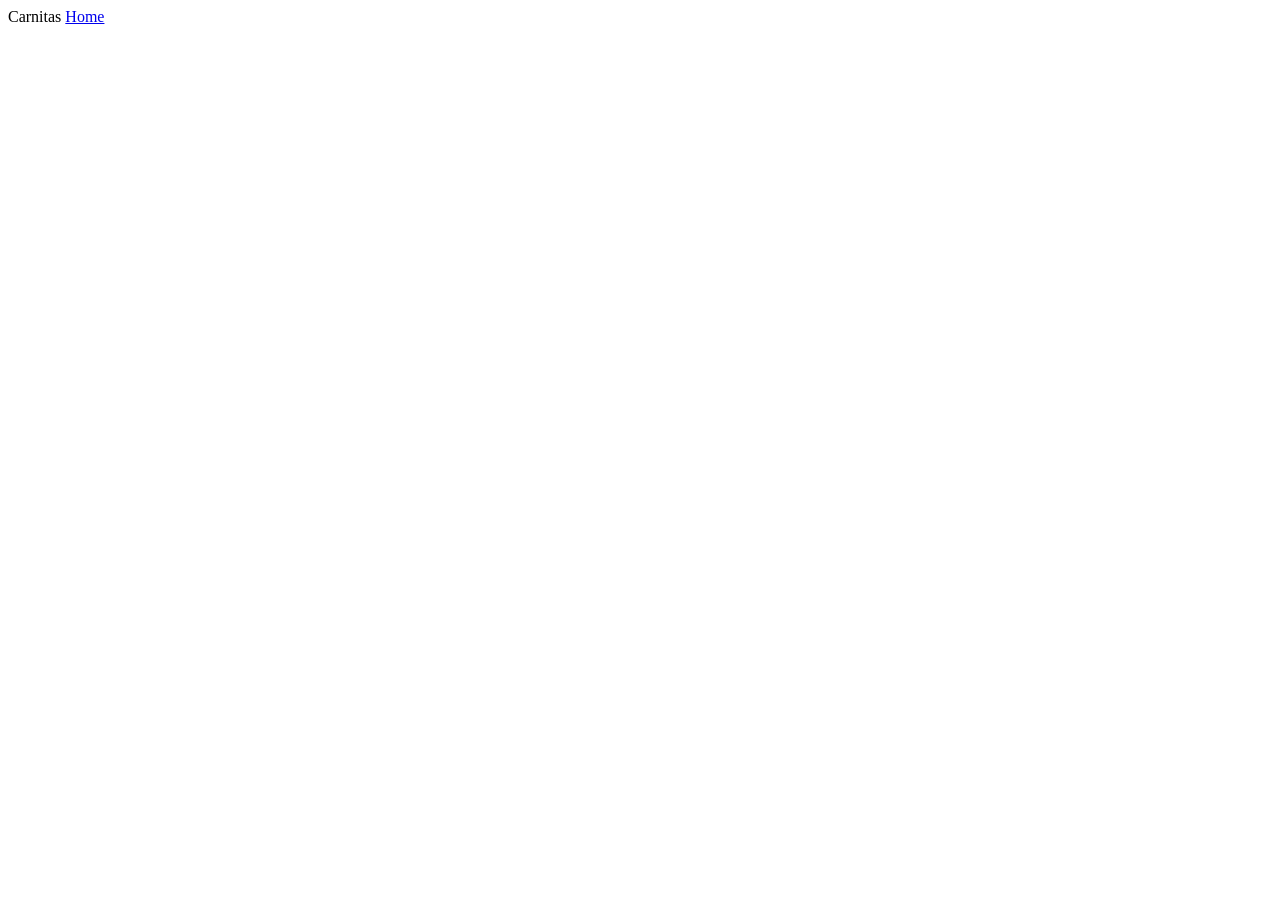
==== recipes/carnitas.html @ d6db7984 "Add README.md and index.html with link to carnitas recipe This sets up the basic structure for the O" ====
<!DOCTYPE html>
<html lang="en">
<head>
    <meta charset="UTF-8">
    <meta name="viewport" content="width=device-width, initial-scale=1.0">
    <title>Document</title>
</head>
<body>
    </h1>Carnitas</h1>
    <a href="../index.html">Home</a>
</body>
</html>
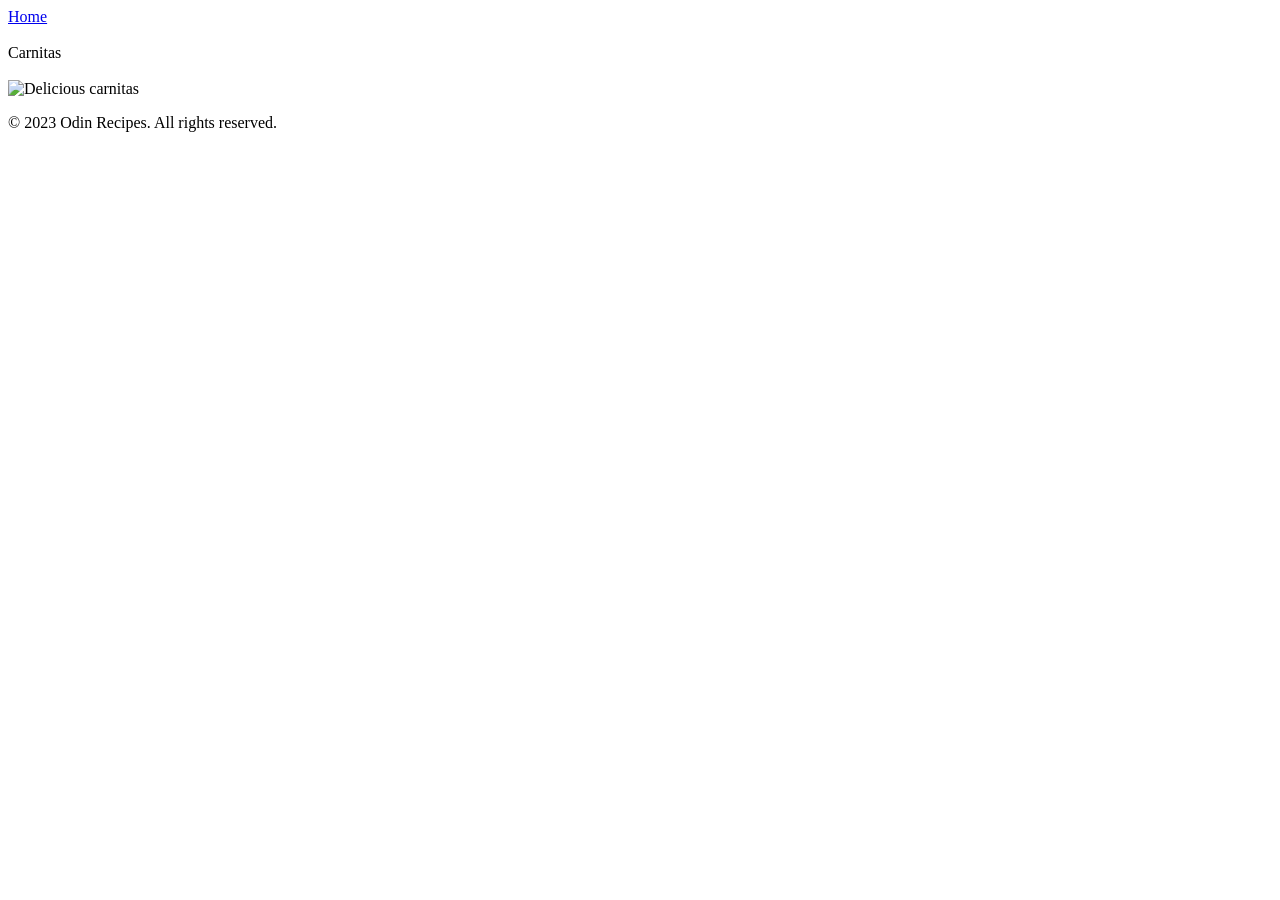
==== commit b9782377: "Add carnitas image and a footer to the recipes page The recipes page was looking a little boring so " ====
--- a/recipes/carnitas.html
+++ b/recipes/carnitas.html
@@ -6,7 +6,16 @@
     <title>Document</title>
 </head>
 <body>
+    <a href="../index.html">Home</a>
+    <br>
+    <br>
     </h1>Carnitas</h1>
-    <a href="../index.html">Home</a>
+    <br>
+    <br>
+    <img src="https://i0.wp.com/kristineskitchenblog.com/wp-content/uploads/2021/04/carnitas-493.jpg?w=1200&ssl=1" alt="Delicious carnitas" width="300" height="300">
+    
 </body>
+<footer>
+    <p>&copy; 2023 Odin Recipes. All rights reserved.</p>
+</footer>
 </html>
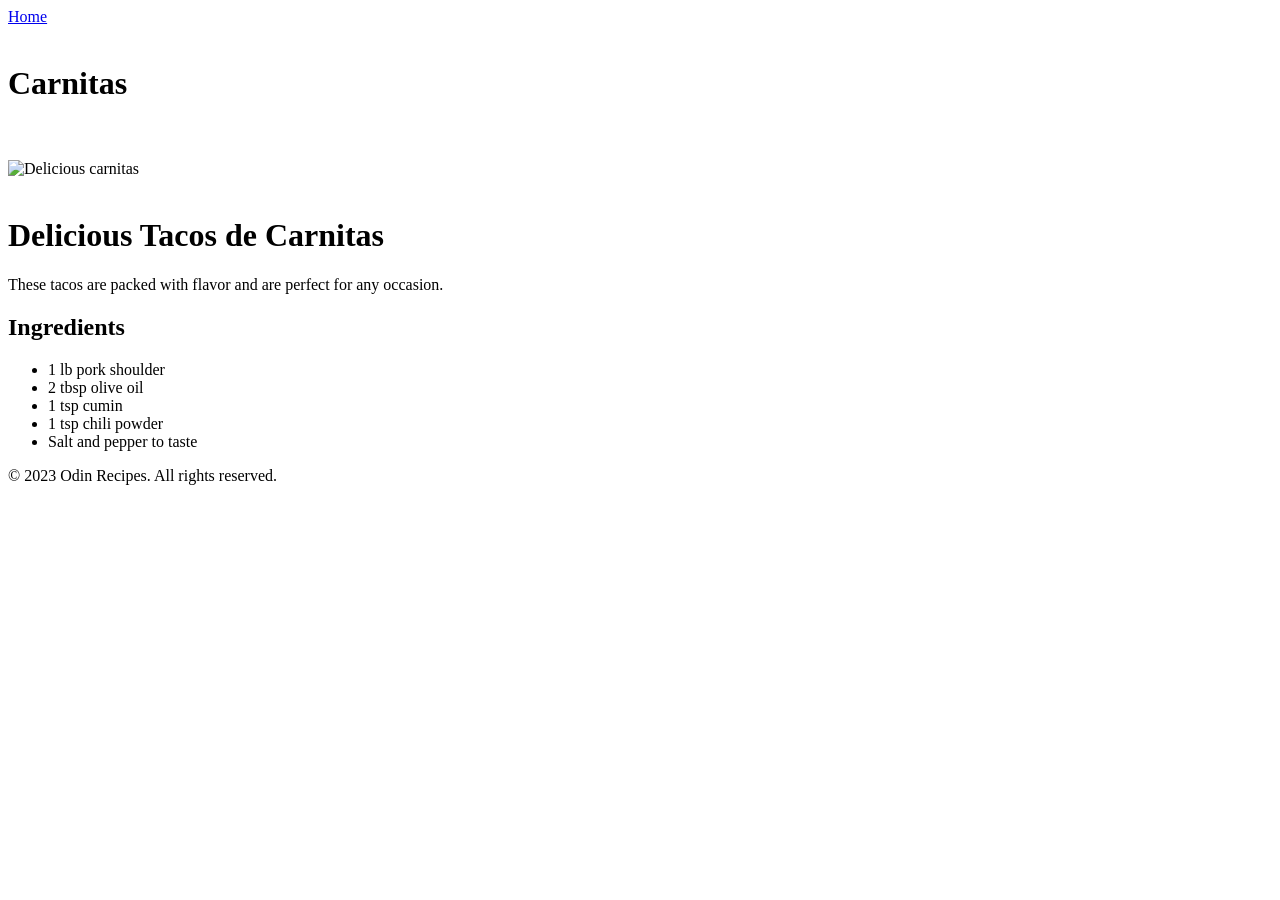
==== commit c0357549: "Add a description of the recipe and add an ingredients list What good is a recipe without the ingred" ====
--- a/recipes/carnitas.html
+++ b/recipes/carnitas.html
@@ -9,11 +9,22 @@
     <a href="../index.html">Home</a>
     <br>
     <br>
-    </h1>Carnitas</h1>
+    <h1>Carnitas</h1>
     <br>
     <br>
-    <img src="https://i0.wp.com/kristineskitchenblog.com/wp-content/uploads/2021/04/carnitas-493.jpg?w=1200&ssl=1" alt="Delicious carnitas" width="300" height="300">
-    
+    <img src="https://i0.wp.com/kristineskitchenblog.com/wp-content/uploads/2021/04/carnitas-493.jpg?w=1200&ssl=1" alt="Delicious carnitas" width="500" height="500">
+    <br>
+    <br>
+    <h1>Delicious Tacos de Carnitas</h1></p>
+      <p>These tacos are packed with flavor and are perfect for any occasion.</p>
+    <h2>Ingredients</h2>
+    <ul>
+        <li>1 lb pork shoulder</li>
+        <li>2 tbsp olive oil</li>
+        <li>1 tsp cumin</li>
+        <li>1 tsp chili powder</li>
+        <li>Salt and pepper to taste</li>
+    </ul>
 </body>
 <footer>
     <p>&copy; 2023 Odin Recipes. All rights reserved.</p>
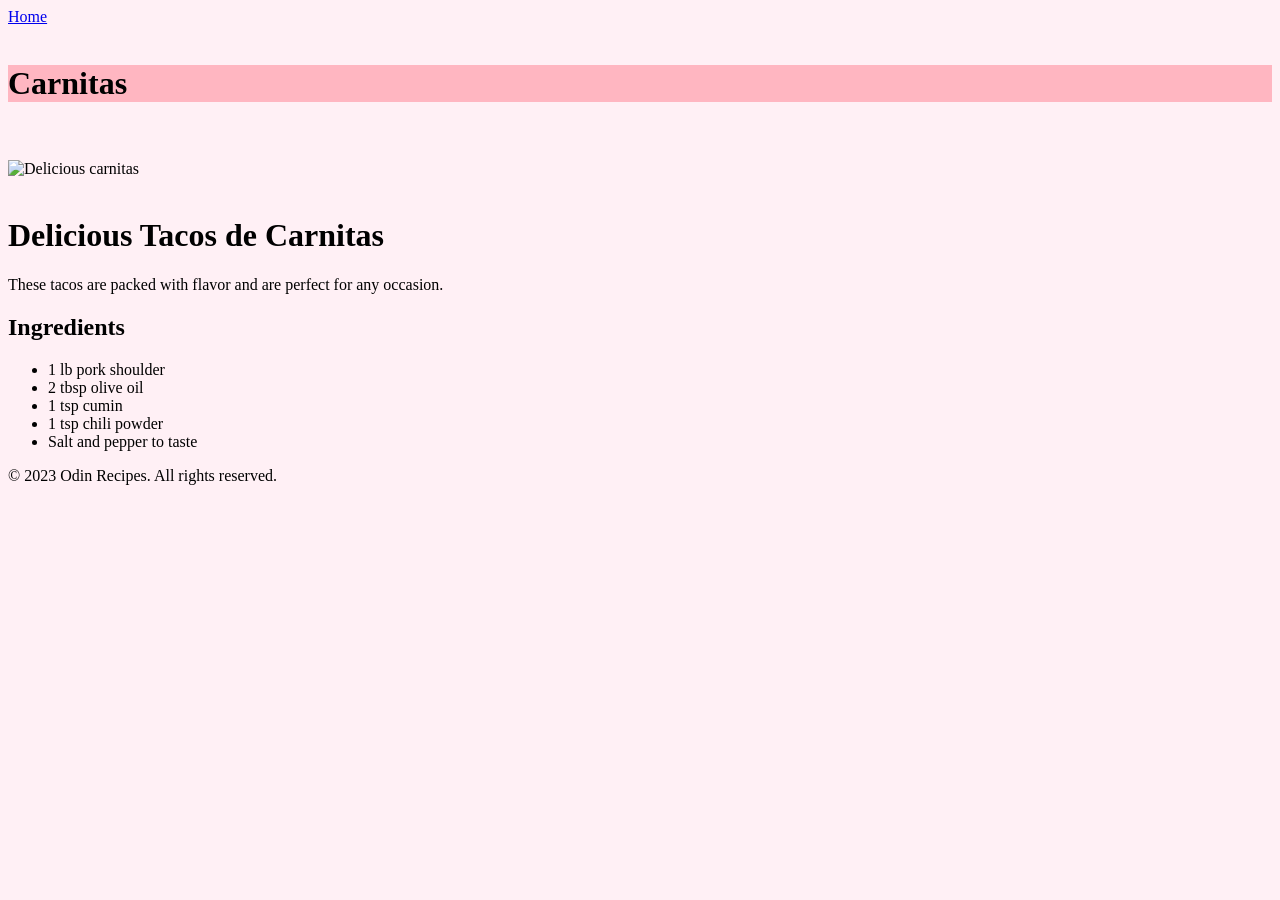
==== commit 73f529f7: "Add css file and link to html files Added style.css file and linked it to all the html files.  I als" ====
--- a/recipes/carnitas.html
+++ b/recipes/carnitas.html
@@ -1,22 +1,27 @@
 <!DOCTYPE html>
 <html lang="en">
+
 <head>
     <meta charset="UTF-8">
     <meta name="viewport" content="width=device-width, initial-scale=1.0">
     <title>Document</title>
+    <link rel="stylesheet" href="../style.css">
 </head>
+
 <body>
     <a href="../index.html">Home</a>
     <br>
     <br>
-    <h1>Carnitas</h1>
+    <h1 class="Carnitas">Carnitas</h1>
     <br>
     <br>
-    <img src="https://i0.wp.com/kristineskitchenblog.com/wp-content/uploads/2021/04/carnitas-493.jpg?w=1200&ssl=1" alt="Delicious carnitas" width="500" height="500">
+    <img src="https://i0.wp.com/kristineskitchenblog.com/wp-content/uploads/2021/04/carnitas-493.jpg?w=1200&ssl=1"
+        alt="Delicious carnitas" width="500" height="500">
     <br>
     <br>
-    <h1>Delicious Tacos de Carnitas</h1></p>
-      <p>These tacos are packed with flavor and are perfect for any occasion.</p>
+    <h1>Delicious Tacos de Carnitas</h1>
+    </p>
+    <p>These tacos are packed with flavor and are perfect for any occasion.</p>
     <h2>Ingredients</h2>
     <ul>
         <li>1 lb pork shoulder</li>
@@ -29,4 +34,5 @@
 <footer>
     <p>&copy; 2023 Odin Recipes. All rights reserved.</p>
 </footer>
+
 </html>
--- a/style.css
+++ b/style.css
@@ -0,0 +1,11 @@
+body {
+    background-color: lavenderblush
+}
+
+.Link {
+    text-decoration: none;
+}
+
+.Carnitas {
+    background-color: lightpink;
+}
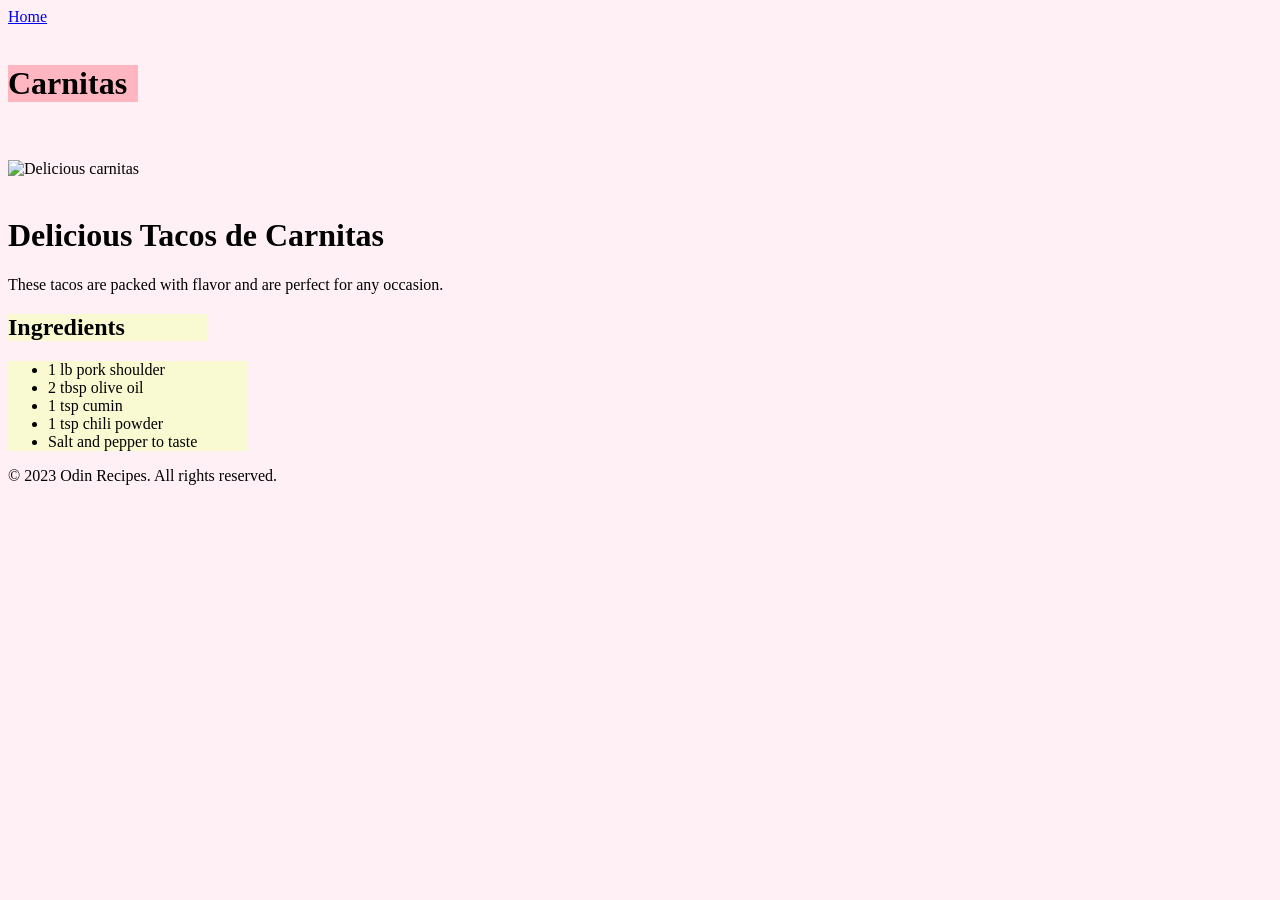
==== commit afc19246: "Add background color for ingredients I added a light yellow background color to the Ingredients titl" ====
--- a/recipes/carnitas.html
+++ b/recipes/carnitas.html
@@ -22,8 +22,8 @@
     <h1>Delicious Tacos de Carnitas</h1>
     </p>
     <p>These tacos are packed with flavor and are perfect for any occasion.</p>
-    <h2>Ingredients</h2>
-    <ul>
+    <h2 class="Ingredients">Ingredients</h2>
+    <ul class="Ingredients">
         <li>1 lb pork shoulder</li>
         <li>2 tbsp olive oil</li>
         <li>1 tsp cumin</li>
--- a/style.css
+++ b/style.css
@@ -8,4 +8,10 @@
 
 .Carnitas {
     background-color: lightpink;
+    width: 130px;
+}
+
+.Ingredients {
+    background-color: lightgoldenrodyellow;
+    width: 200px;
 }
